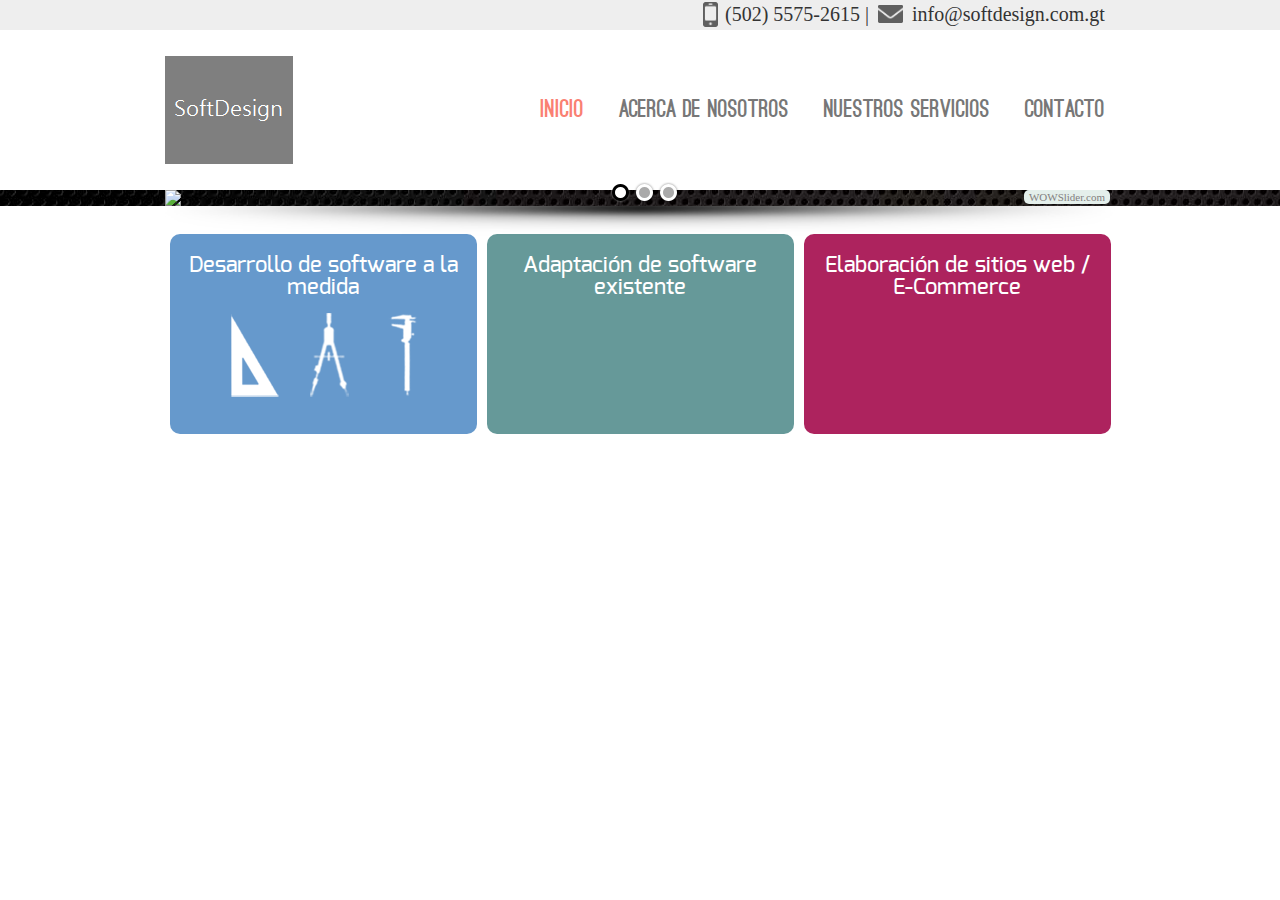
==== index.html @ 2ed7343a "Version 0.1.8" ====
<!DOCTYPE html>
<html xmlns="http://www.w3.org/1999/xhtml">
<head>
<title>P&aacute;gina de Inicio - SoftDesign Guatemala</title>
<link rel="stylesheet" href="Style/main.css" type="text/css" />
<link rel="shortcut icon" href="favicon.ico" type="image/x-icon" />

<!-- Start WOWSlider.com HEAD section -->
<link rel="stylesheet" type="text/css" href="engine1//style.css" media="screen" />
<script type="text/javascript" src="engine1//jquery.js"></script>
<!-- End WOWSlider.com HEAD section -->

</head>
<body>
<div>
  <div class="pre-header">
    <div class="back-phone-email">
      <div class="phone_image"> <img src="Images/Telefono.png" height="25px" width="15px" alt="Telefono" /> </div>
      <div class="envelope_image"> <img src="Images/Sobre.png" height="18px" width="25px" alt="Telefono" /> </div>
      <div class="phone_number"> (502)&nbsp;5575-2615&nbsp;| </div>
      <div class="email_address"> &nbsp;<a href="mailto:info@softdesign.com.gt?Subject=Informaci&oacute;n" target="_top" class="a_email_address">info@softdesign.com.gt</a> </div>
    </div>
  </div>
  <div class="header">
    <div class="header-inside">
      <div class="logo"> <img src="Images/SoftDesignLogo.png" alt="SoftDesign Logo" /> </div>
      <div class="menu"> <a href="index.html" class="selected_a">Inicio</a>&nbsp;&nbsp;&nbsp;&nbsp;&nbsp;<a href="#" class="notselected_a">Acerca de Nosotros</a>&nbsp;&nbsp;&nbsp;&nbsp;&nbsp;<a href="#" class="notselected_a">Nuestros Servicios</a>&nbsp;&nbsp;&nbsp;&nbsp;&nbsp;<a href="#" class="notselected_a">Contacto</a> </div>
    </div>
  </div>
  <div class="slider_back"> 
    
    <!-- Start WOWSlider.com BODY section id=wowslider-container1 -->
    <div id="wowslider-container1">
      <div class="ws_images">
        <ul>
          <li><img src="data1/images/sliderimage1.png" alt="Soluciones Informaticas" title="" id="wows1_0"/></li>
          <li><img src="data1/images/sliderimage2.png" alt="Nos Enfocamos en Sus Resultados" title="" id="wows1_1"/></li>
          <li><img src="data1/images/sliderimage3.png" alt="Diversas Plataformas" title="" id="wows1_2"/></li>
        </ul>
      </div>
      <div class="ws_bullets">
        <div> <a href="#" title="Soluciones Informaticas"><img src="data1/tooltips/computerroom.jpg" alt="Soluciones Informaticas"/>1</a> <a href="#" title="Nos Enfocamos en Sus Resultados"><img src="data1/tooltips/topexecutives.jpg" alt="Nos Enfocamos en Sus Resultados"/>2</a> <a href="#" title="Diversas Plataformas"><img src="data1/tooltips/webaccounting.jpg" alt="Diversas Plataformas"/>3</a> </div>
      </div>
      <span class="wsl"><a href="http://wowslider.com">Slide Show Website</a> by WOWSlider.com v5.2</span> <a href="#" class="ws_frame"></a>
      <div class="ws_shadow"></div>
    </div>
    <script type="text/javascript" src="engine1//wowslider.js"></script> 
    <script type="text/javascript" src="engine1//script.js"></script> 
    <!-- End WOWSlider.com BODY section -->
    
    <div> </div>
  </div>
  <div class="featured_content">
  <div class="article-1-wrapper">
  <div class="article-title title-1">Desarrollo de software a la medida</div>
  <div class="article-image"><img src="Images/softwaremedida.png" alt="Software a la Medida" /></div>
  </div>
    <div class="article-2-wrapper">
  <div class="article-title title-2">Adaptaci&oacute;n de software existente</div>
  </div>
      <div class="article-3-wrapper">
      
  <div class="article-title title-3">Elaboraci&oacute;n de sitios web / E-Commerce</div>
  </div>
  
  </div>
</div>
</body>
</html>
---- Style/main.css ----
﻿body {
    padding: 0px;
    margin: 0px;
    background-color: #fff;
}
@font-face {
    font-family: 'ostrich_sansblack';
    src: url('../Fonts/ostrich-black-webfont.eot');
    src: url('../Fonts/ostrich-black-webfont.eot?#iefix') format('embedded-opentype'),
         url('../Fonts/ostrich-black-webfont.woff') format('woff'),
         url('../Fonts/ostrich-black-webfont.ttf') format('truetype'),
         url('../Fonts/ostrich-black-webfont.svg#ostrich_sansblack') format('svg');
    font-weight: normal;
    font-style: normal;

}
@font-face {
    font-family: 'ostrich_sansmedium';
    src: url('../Fonts/ostrich-regular-webfont.eot');
    src: url('../Fonts/ostrich-regular-webfont.eot?#iefix') format('embedded-opentype'),
         url('../Fonts/ostrich-regular-webfont.woff') format('woff'),
         url('../Fonts/ostrich-regular-webfont.ttf') format('truetype'),
         url('../Fonts/ostrich-regular-webfont.svg#ostrich_sansmedium') format('svg');
    font-weight: normal;
    font-style: normal;
}

@font-face {
    font-family: 'justoldfashionregular';
    src: url('../Fonts/justoldfashion-webfont.eot');
    src: url('../Fonts/justoldfashion-webfont.eot?#iefix') format('embedded-opentype'),
         url('../Fonts/justoldfashion-webfont.woff') format('woff'),
         url('../Fonts/justoldfashion-webfont.ttf') format('truetype'),
         url('../Fonts/justoldfashion-webfont.svg#justoldfashionregular') format('svg');
    font-weight: normal;
    font-style: normal;

}

@font-face {
    font-family: 'osp-dindin';
    src: url('../Fonts/osp-din-webfont.eot');
    src: url('../Fonts/osp-din-webfont.eot?#iefix') format('embedded-opentype'),
         url('../Fonts/osp-din-webfont.woff') format('woff'),
         url('../Fonts/osp-din-webfont.ttf') format('truetype'),
         url('../Fonts/osp-din-webfont.svg#osp-dindin') format('svg');
    font-weight: normal;
    font-style: normal;

}

@font-face {
    font-family: 'exomedium';
    src: url('../Fonts/exo-medium-webfont.eot');
    src: url('../Fonts/exo-medium-webfont.eot?#iefix') format('embedded-opentype'),
         url('../Fonts/exo-medium-webfont.woff') format('woff'),
         url('../Fonts/exo-medium-webfont.ttf') format('truetype'),
         url('../Fonts/exo-medium-webfont.svg#exomedium') format('svg');
    font-weight: normal;
    font-style: normal;

}

.pre-header{
	position: relative;
    top: 0px;
    width: 100%;
    height: 30px;    
    background-color: #EEE;
	
}
.header {
    position: relative;
    top: 17px;
    width: 100%;
    height: 125px;    
    background-color: #fff;
}
.header-inside {
    position: relative;
    top: 0px;
    width: 950px;
    height: 150px;
    margin: 0 auto;	
}

.logo
{
	position: absolute;
	top:9px;
}

.menu {
    position: absolute;
    top: 52px;
    left: 375px;
    width: 575px;
    height: 25px;
    font-size: 24px;
    font-family: 'ostrich_sansblack';
	color: #777;
}
.selected_a{
	color:#FA8072;
	text-decoration: none;
}
.notselected_a{
	color:#777;
	text-decoration: none;
}
.notselected_a:hover{
	color:#FA8072;
	text-decoration: none;
}
.back-phone-email
{
	position:relative;
	margin: 0px auto;
	width: 950px;
	height: 30px;
	background-color:#eee;
}

.phone_number{
	position:absolute;
	left: 560px;
	top: 3px;
	font-family: 'Times New Roman', Times, serif;
	font-size: 20px;
	color: #333;
}
.phone_image{
	position:absolute;
	left: 538px;
	top: 2px;
}

.envelope_image{
	position:absolute;
	left: 713px;
	top: 5px;
}

.email_address{
	position:absolute;
	left: 743px;
	top: 3px;	
}
.a_email_address{
	text-decoration:none;
	font-family: 'Times New Roman', Times, serif;
	font-size: 20px;
	color: #333;
}
.a_email_address:hover{
	color:#FA8072;
	text-decoration: none;
}
.slider_back{
	position:relative;
	top: 35px;
	background: url('../Images/SliderBackground.jpeg');	
}
.featured_content{
	position:relative;
	top:63px;
	width: 950px;
	height: 500px;
	margin:0px auto;
	background-color: #fff;
}

.article-title
{
	position:relative;
	top:20px;
	width:90%;
	margin: 0 auto;
	text-align:center;
	color:#fff;
	font-family:'exomedium';
	font-size: 22px;	
}

.title-1{
	background-color:#6699CC;
}

.title-2{
	background-color:#669999;
}

.title-3{
	background-color:#AD235E;
}

.article-image
{
	position:relative;
	top: 35px;
	margin: 0 auto;
	text-align:center;
	background-color:#6699CC;
	
}
.article-1-wrapper
{
	position: absolute;
	top: 0px;
	left: 5px;
	width: 307px;
	height: 40%;
	background-color:#6699CC;
	border-radius: 10px;
}
.article-2-wrapper
{
	position: absolute;
	top: 0px;
	left: 322px;
	width: 307px;
	height: 40%;
	background-color:#669999;
	border-radius: 10px;
}
.article-3-wrapper
{
	position: absolute;
	top: 0px;
	left: 639px;
	width: 307px;
	height: 40%;
	background-color:#AD235E;
	border-radius: 10px;
}
---- engine1/style.css ----
/*
 *	generated by WOW Slider 5.2
 *	template Chess
 */
@import url("http://fonts.googleapis.com/css?family=Play&subset=latin,cyrillic,latin-ext");
#wowslider-container1 { 
	zoom: 1; 
	position: relative; 
	max-width:950px;
	margin:0px auto 0px;
	z-index:90;
	border:none;
	text-align:left; /* reset align=center */
	font-size: 10px;
}
* html #wowslider-container1{ width:950px }
#wowslider-container1 .ws_images ul{
	position:relative;
	width: 10000%; 
	height:auto;
	left:0;
	list-style:none;
	margin:0;
	padding:0;
	border-spacing:0;
	overflow: visible;
	/*table-layout:fixed;*/
}
#wowslider-container1 .ws_images ul li{
	width:1%;
	line-height:0; /*opera*/
	float:left;
	font-size:0;
	padding:0 0 0 0 !important;
	margin:0 0 0 0 !important;
}

#wowslider-container1 .ws_images{
	position: relative;
	left:0;
	top:0;
	width:100%;
	height:100%;
	overflow:hidden;
}
#wowslider-container1 .ws_images a{
	width:100%;
	display:block;
	color:transparent;
}
#wowslider-container1 img{
	max-width: none !important;
}
#wowslider-container1 .ws_images img{
	width:100%;
	border:none 0;
	max-width: none;
	padding:0;
	margin:0;
}
#wowslider-container1 a{ 
	text-decoration: none; 
	outline: none; 
	border: none; 
}

#wowslider-container1  .ws_bullets { 
	font-size: 0px; 
	float: left;
	position:absolute;
	z-index:70;
}
#wowslider-container1  .ws_bullets div{
	position:relative;
	float:left;
}
#wowslider-container1  .wsl{
	display:none;
}
#wowslider-container1 sound, 
#wowslider-container1 object{
	position:absolute;
}

#wowslider-container1  .ws_bullets { 
	padding: 3px; 
}
#wowslider-container1 .ws_bullets a { 
	width:21px;
	height:21px;
	background: url(./bullet.png) left top;
	float: left; 
	text-indent: -4000px; 
	position:relative;
	margin-left:3px;
	color:transparent;
}
#wowslider-container1 .ws_bullets a:hover, #wowslider-container1 .ws_bullets a.ws_selbull{
	background-position: 0 100%;
}
#wowslider-container1 a.ws_next, #wowslider-container1 a.ws_prev {
	position:absolute;
	display:none;
	top:50%;
	margin-top:-3em;
	z-index:60;
	height: 4.4em;
	width: 4.4em;
	background-image: url(./arrows.png);
	background-size: 200%;
}
#wowslider-container1 a.ws_next{
	background-position: 100% 0;
	right:1.5em;
}
#wowslider-container1 a.ws_prev {
	left:1.5em;
	background-position: 0 0; 
}
#wowslider-container1 a.ws_next:hover{
	background-position: 100% 100%;
}
#wowslider-container1 a.ws_prev:hover {
	background-position: 0 100%; 
}

* html #wowslider-container1 a.ws_next,* html #wowslider-container1 a.ws_prev{display:block}
#wowslider-container1:hover a.ws_next, #wowslider-container1:hover a.ws_prev {display:block}

/*playpause*/
#wowslider-container1 .ws_playpause {
	display:none;
    width: 4.4em;
    height: 4.4em;
    position: absolute;
    top: 50%;
    left: 50%;
    margin-left: -2.2em;
    margin-top: -2.2em;
    z-index: 59;
	background-size: 100%;
}

#wowslider-container1:hover .ws_playpause {
	display:block;
}

#wowslider-container1 .ws_pause {
    background-image: url(./pause.png);
}

#wowslider-container1 .ws_play {
    background-image: url(./play.png);
}

#wowslider-container1 .ws_pause:hover, #wowslider-container1 .ws_play:hover {
    background-position: 100% 100% !important;
}/* bottom center */
#wowslider-container1  .ws_bullets {
    bottom:0px;
	left:50%;
}
#wowslider-container1  .ws_bullets div{
	left:-50%;
}
#wowslider-container1 .ws-title{
	position: absolute;
	display:block;
	bottom: 2.7em;
	left: 0;
	z-index: 50;
	padding:0.8em;
	margin-right: 1.5em;
	color: #FFFFFF;
	background:#000000;
    font-family:'Play',Verdana,Geneva,sans-serif;
	line-height: 3.5em;
	font-weight: normal;
}
#wowslider-container1 .ws-title div{
	font-size: 2em;
	line-height: 1.1em;
}
#wowslider-container1 .ws-title span{
	font-size: 3.2em;
	line-height: 1.15em;
}#wowslider-container1 .ws_images ul{
	animation: wsBasic 25.2s infinite;
	-moz-animation: wsBasic 25.2s infinite;
	-webkit-animation: wsBasic 25.2s infinite;
}
@keyframes wsBasic{0%{left:-0%} 25.4%{left:-0%} 33.33%{left:-100%} 58.73%{left:-100%} 66.67%{left:-200%} 92.06%{left:-200%} }
@-moz-keyframes wsBasic{0%{left:-0%} 25.4%{left:-0%} 33.33%{left:-100%} 58.73%{left:-100%} 66.67%{left:-200%} 92.06%{left:-200%} }
@-webkit-keyframes wsBasic{0%{left:-0%} 25.4%{left:-0%} 33.33%{left:-100%} 58.73%{left:-100%} 66.67%{left:-200%} 92.06%{left:-200%} }

#wowslider-container1 .ws_shadow{
	background: url(./shadow.png) left 100%;
	background-repeat: no-repeat;
	background-size:100% 100%;
	width:100%;
	height:30px;
	position: absolute;
	left:0;
	bottom:-30px;
	z-index:-1;
}
* html #wowslider-container1 .ws_shadow{/*ie6*/
	background:none;
	filter:progid:DXImageTransform.Microsoft.AlphaImageLoader( src='engine1/shadow.png', sizingMethod='scale');
}
*+html #wowslider-container1 .ws_shadow{/*ie7*/
	background:none;
	filter:progid:DXImageTransform.Microsoft.AlphaImageLoader( src='engine1/shadow.png', sizingMethod='scale');
}
#wowslider-container1 .ws_bullets  a img{
	text-indent:0;
	display:block;
	bottom:20px;
	left:-76px;
	visibility:hidden;
	position:absolute;
    border: 5px solid #FFFFFF;
	max-width:none;
}
#wowslider-container1 .ws_bullets a:hover img{
	visibility:visible;
}

#wowslider-container1 .ws_bulframe div div{
	height:48px;
	overflow:visible;
	position:relative;
}
#wowslider-container1 .ws_bulframe div {
	left:0;
	overflow:hidden;
	position:relative;
	width:152px;
	background-color:#FFFFFF;
}
#wowslider-container1  .ws_bullets .ws_bulframe{
	display:none;
	bottom:25px;
	overflow:visible;
	position:absolute;
	cursor:pointer;
    border: 5px solid #FFFFFF;
}
#wowslider-container1 .ws_bulframe span{
	display:block;
	position:absolute;
	bottom:-10px;
	margin-left:-3px;
	left:76px;
	background:url(./triangle.png);
	width:15px;
	height:6px;
}
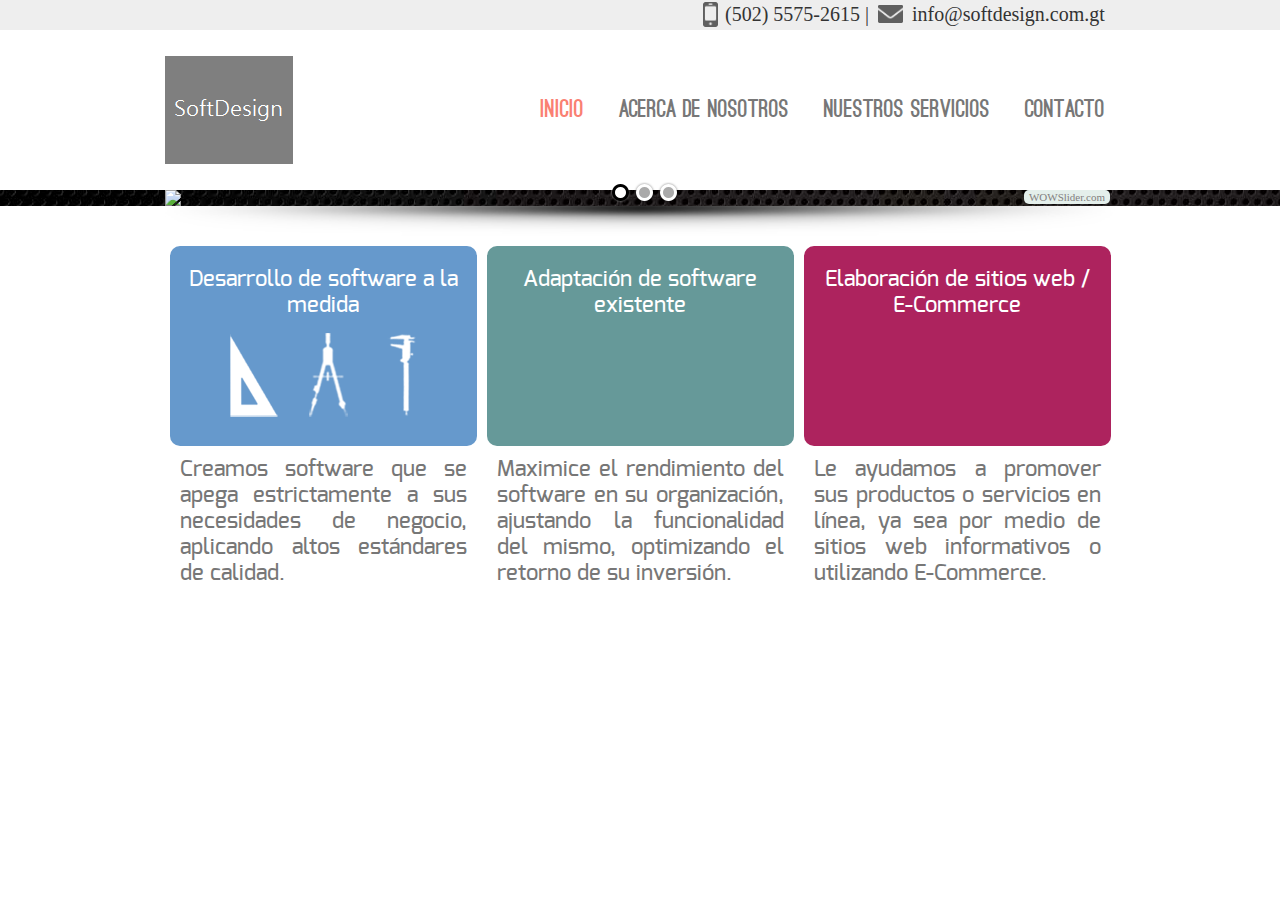
==== commit 9fef8339: "Version 0.1.8" ====
--- a/index.html
+++ b/index.html
@@ -53,15 +53,18 @@
   <div class="featured_content">
   <div class="article-1-wrapper">
   <div class="article-title title-1">Desarrollo de software a la medida</div>
-  <div class="article-image"><img src="Images/softwaremedida.png" alt="Software a la Medida" /></div>
+  <div class="article-image"><img src="Images/softwaremedida.png" alt="Software a la Medida" /></div> 
   </div>
+   <div class="article-1-text">Creamos software que se apega estrictamente a sus necesidades de negocio, aplicando altos est&aacute;ndares de calidad.</div>
     <div class="article-2-wrapper">
-  <div class="article-title title-2">Adaptaci&oacute;n de software existente</div>
+  <div class="article-title title-2">Adaptaci&oacute;n de software existente</div>  
   </div>
+  <div class="article-2-text">Maximice el rendimiento del software en su organizaci&oacute;n, ajustando la funcionalidad del mismo, optimizando el retorno de su inversi&oacute;n.</div>
       <div class="article-3-wrapper">
       
   <div class="article-title title-3">Elaboraci&oacute;n de sitios web / E-Commerce</div>
   </div>
+   <div class="article-3-text">Le ayudamos a promover sus productos o servicios en l&iacute;nea, ya sea por medio de sitios web informativos o utilizando E-Commerce.</div>
   
   </div>
 </div>
--- a/Style/main.css
+++ b/Style/main.css
@@ -163,7 +163,7 @@
 }
 .featured_content{
 	position:relative;
-	top:63px;
+	top:75px;
 	width: 950px;
 	height: 500px;
 	margin:0px auto;
@@ -179,7 +179,8 @@
 	text-align:center;
 	color:#fff;
 	font-family:'exomedium';
-	font-size: 22px;	
+	font-size: 22px;
+	line-height: 26px;
 }
 
 .title-1{
@@ -201,6 +202,7 @@
 	margin: 0 auto;
 	text-align:center;
 	background-color:#6699CC;
+	width:95%;
 	
 }
 .article-1-wrapper
@@ -209,9 +211,23 @@
 	top: 0px;
 	left: 5px;
 	width: 307px;
-	height: 40%;
+	height: 200px;
 	background-color:#6699CC;
 	border-radius: 10px;
+}
+.article-1-text
+{
+	position: absolute;
+	top: 210px;
+	left: 15px;
+	width: 287px;
+	height: 200px;	
+	font-family:'exomedium';
+	font-size: 22px;
+	color: #777;
+	text-align:justify;
+	line-height:26px;
+	background-color:#fff;
 }
 .article-2-wrapper
 {
@@ -219,9 +235,24 @@
 	top: 0px;
 	left: 322px;
 	width: 307px;
-	height: 40%;
+	height: 200px;;
 	background-color:#669999;
 	border-radius: 10px;
+}
+
+.article-2-text
+{
+	position: absolute;
+	top: 210px;
+	left: 332px;
+	width: 287px;
+	height: 200px;	
+	font-family:'exomedium';
+	font-size: 22px;
+	color: #777;
+	text-align:justify;
+	line-height:26px;
+	background-color:#fff;
 }
 .article-3-wrapper
 {
@@ -229,10 +260,25 @@
 	top: 0px;
 	left: 639px;
 	width: 307px;
-	height: 40%;
+	height: 200px;
 	background-color:#AD235E;
 	border-radius: 10px;
 }
 
-
-
+.article-3-text
+{
+	position: absolute;
+	top: 210px;
+	left: 649px;
+	width: 287px;
+	height: 200px;	
+	font-family:'exomedium';
+	font-size: 22px;
+	color: #777;
+	text-align:justify;
+	line-height:26px;
+	background-color:#fff;
+}
+
+
+
--- a/engine1/style.css
+++ b/engine1/style.css
@@ -6,7 +6,7 @@
 #wowslider-container1 { 
 	zoom: 1; 
 	position: relative; 
-	max-width:950px;
+	width:950px;
 	margin:0px auto 0px;
 	z-index:90;
 	border:none;
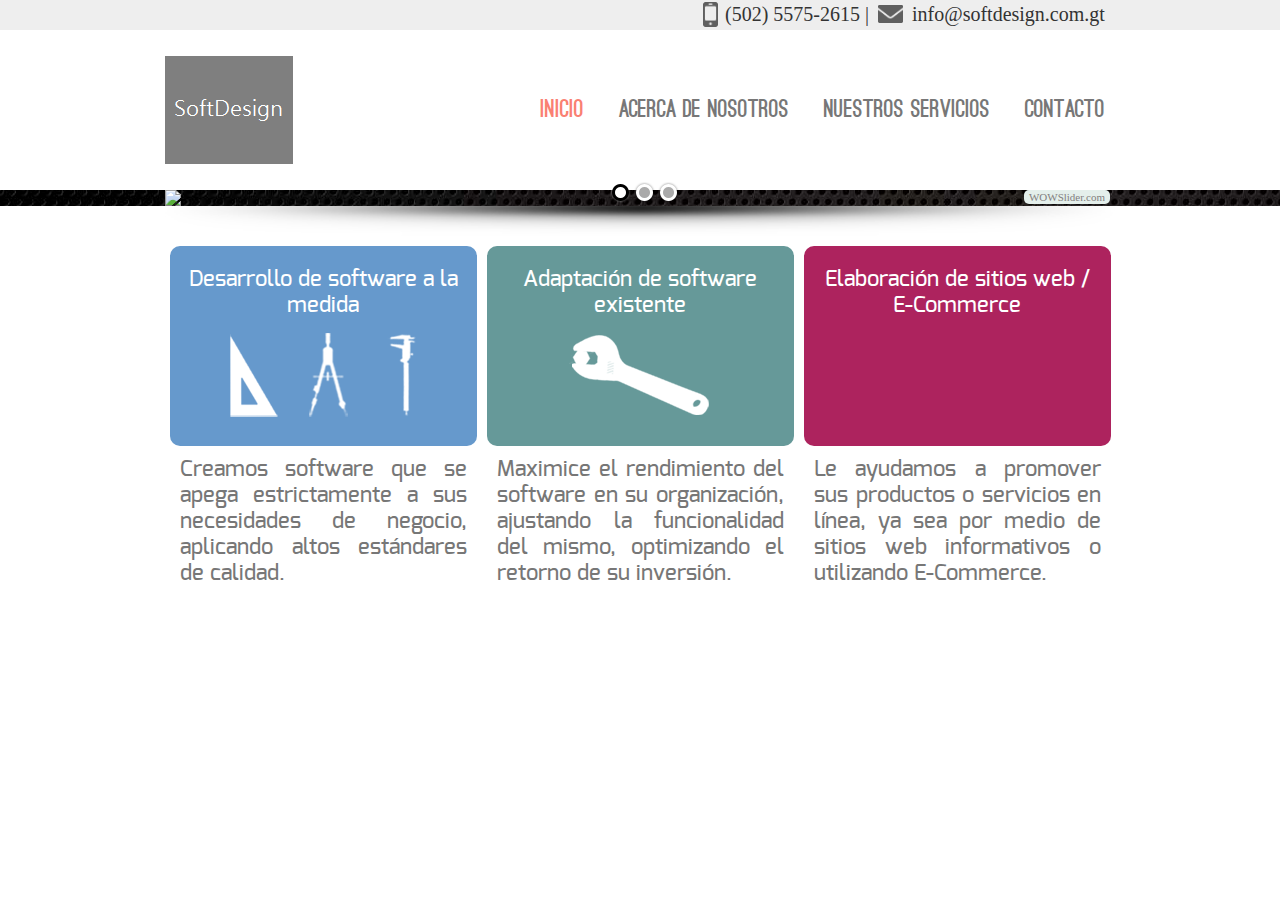
==== commit 5ec15704: "Version 0.1.8" ====
--- a/index.html
+++ b/index.html
@@ -57,7 +57,8 @@
   </div>
    <div class="article-1-text">Creamos software que se apega estrictamente a sus necesidades de negocio, aplicando altos est&aacute;ndares de calidad.</div>
     <div class="article-2-wrapper">
-  <div class="article-title title-2">Adaptaci&oacute;n de software existente</div>  
+  <div class="article-title title-2">Adaptaci&oacute;n de software existente</div>
+  <div class="article-image"><img src="Images/ajustesoftware.png" alt="Ajuste de Software" /></div> 
   </div>
   <div class="article-2-text">Maximice el rendimiento del software en su organizaci&oacute;n, ajustando la funcionalidad del mismo, optimizando el retorno de su inversi&oacute;n.</div>
       <div class="article-3-wrapper">
--- a/Style/main.css
+++ b/Style/main.css
@@ -201,7 +201,6 @@
 	top: 35px;
 	margin: 0 auto;
 	text-align:center;
-	background-color:#6699CC;
 	width:95%;
 	
 }
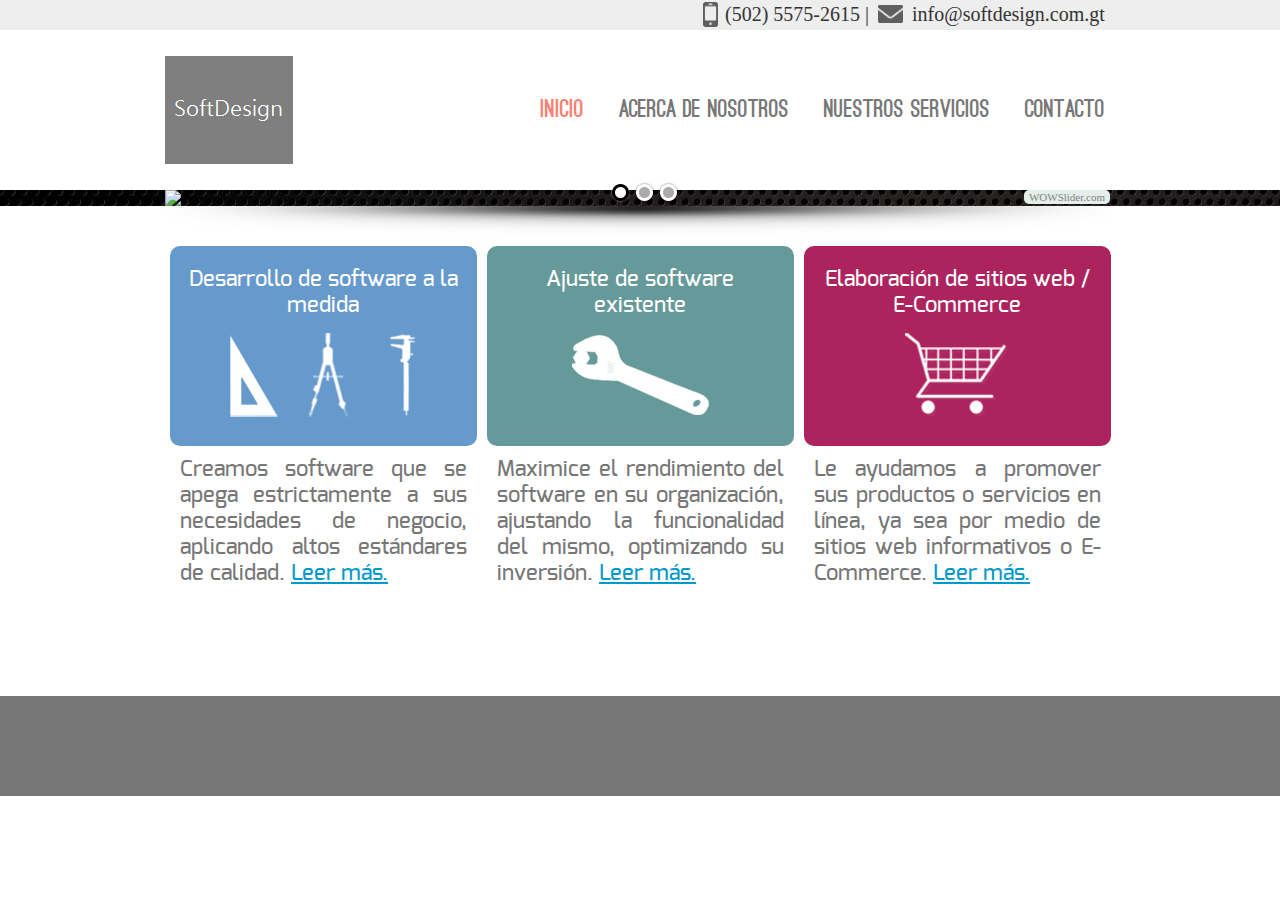
==== commit 94f83a2c: "Version 0.1.8" ====
--- a/index.html
+++ b/index.html
@@ -51,21 +51,23 @@
     <div> </div>
   </div>
   <div class="featured_content">
-  <div class="article-1-wrapper">
-  <div class="article-title title-1">Desarrollo de software a la medida</div>
-  <div class="article-image"><img src="Images/softwaremedida.png" alt="Software a la Medida" /></div> 
+    <div class="article-1-wrapper">
+      <div class="article-title title-1">Desarrollo de software a la medida</div>
+      <div class="article-image"><img src="Images/softwaremedida.png" alt="Software a la Medida" /></div>
+    </div>
+    <div class="article-1-text">Creamos software que se apega estrictamente a sus necesidades de negocio, aplicando altos est&aacute;ndares de calidad. <a href="#" target="_self" class="link_featured">Leer m&aacute;s.</a></div>
+    <div class="article-2-wrapper">
+      <div class="article-title title-2">Ajuste de software existente</div>
+      <div class="article-image"><img src="Images/ajustesoftware.png" alt="Ajuste de Software" /></div>
+    </div>
+    <div class="article-2-text">Maximice el rendimiento del software en su organizaci&oacute;n, ajustando la funcionalidad del mismo, optimizando su inversi&oacute;n. <a href="#" target="_self" class="link_featured">Leer m&aacute;s.</a></div>
+    <div class="article-3-wrapper">
+      <div class="article-title title-3">Elaboraci&oacute;n de sitios web / E-Commerce</div>
+      <div class="article-image"><img src="Images/carrito.png" alt="E-Commerce" /></div>
+    </div>
+    <div class="article-3-text">Le ayudamos a promover sus productos o servicios en l&iacute;nea, ya sea por medio de sitios web informativos o E-Commerce. <a href="#" target="_self" class="link_featured">Leer m&aacute;s.</a></div>
   </div>
-   <div class="article-1-text">Creamos software que se apega estrictamente a sus necesidades de negocio, aplicando altos est&aacute;ndares de calidad.</div>
-    <div class="article-2-wrapper">
-  <div class="article-title title-2">Adaptaci&oacute;n de software existente</div>
-  <div class="article-image"><img src="Images/ajustesoftware.png" alt="Ajuste de Software" /></div> 
-  </div>
-  <div class="article-2-text">Maximice el rendimiento del software en su organizaci&oacute;n, ajustando la funcionalidad del mismo, optimizando el retorno de su inversi&oacute;n.</div>
-      <div class="article-3-wrapper">
-      
-  <div class="article-title title-3">Elaboraci&oacute;n de sitios web / E-Commerce</div>
-  </div>
-   <div class="article-3-text">Le ayudamos a promover sus productos o servicios en l&iacute;nea, ya sea por medio de sitios web informativos o utilizando E-Commerce.</div>
+  <div class="footer">
   
   </div>
 </div>
--- a/Style/main.css
+++ b/Style/main.css
@@ -165,7 +165,7 @@
 	position:relative;
 	top:75px;
 	width: 950px;
-	height: 500px;
+	height: 375px;
 	margin:0px auto;
 	background-color: #fff;
 }
@@ -220,7 +220,7 @@
 	top: 210px;
 	left: 15px;
 	width: 287px;
-	height: 200px;	
+	height: 150px;	
 	font-family:'exomedium';
 	font-size: 22px;
 	color: #777;
@@ -245,7 +245,7 @@
 	top: 210px;
 	left: 332px;
 	width: 287px;
-	height: 200px;	
+	height: 150px;	
 	font-family:'exomedium';
 	font-size: 22px;
 	color: #777;
@@ -270,7 +270,7 @@
 	top: 210px;
 	left: 649px;
 	width: 287px;
-	height: 200px;	
+	height: 150px;	
 	font-family:'exomedium';
 	font-size: 22px;
 	color: #777;
@@ -279,5 +279,19 @@
 	background-color:#fff;
 }
 
-
-
+.footer
+{
+	position:relative;
+	top:150px;
+	width: 100%;
+	background-color: #777;
+	height: 100px;
+}
+
+.link_featured
+{
+	color:#09C;
+}
+
+
+
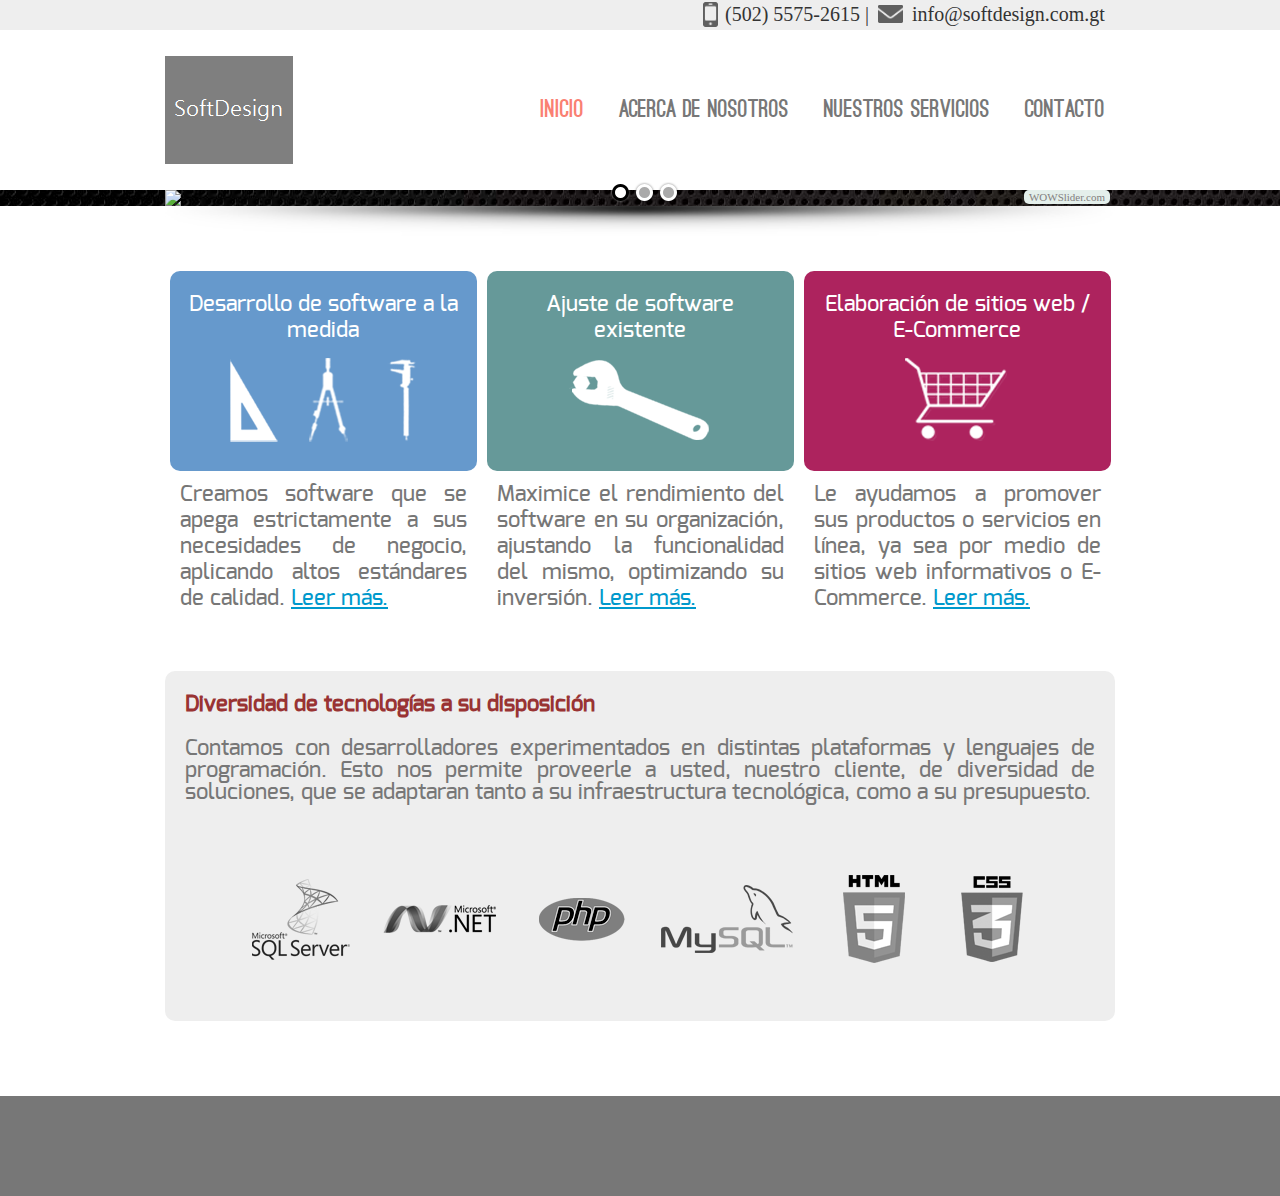
==== commit 8544c309: "Version 0.1.8" ====
--- a/index.html
+++ b/index.html
@@ -67,9 +67,14 @@
     </div>
     <div class="article-3-text">Le ayudamos a promover sus productos o servicios en l&iacute;nea, ya sea por medio de sitios web informativos o E-Commerce. <a href="#" target="_self" class="link_featured">Leer m&aacute;s.</a></div>
   </div>
-  <div class="footer">
-  
+  <div class="technologies">
+    <div class="technologies-text">
+      <h3>Diversidad de tecnolog&iacute;as a su disposici&oacute;n</h3>
+      Contamos con desarrolladores experimentados en distintas plataformas y lenguajes de programaci&oacute;n. Esto nos permite proveerle a usted, nuestro cliente, de diversidad de soluciones, que se adaptaran tanto a su infraestructura tecnol&oacute;gica, como a su presupuesto.
+    </div>
+    <div class="technologies-image"><img src="Images/technologies.png" alt="Technologies" /></div>
   </div>
+  <div class="footer"> </div>
 </div>
 </body>
 </html>
--- a/Style/main.css
+++ b/Style/main.css
@@ -1,127 +1,98 @@
 ﻿body {
-    padding: 0px;
-    margin: 0px;
-    background-color: #fff;
+	padding: 0px;
+	margin: 0px;
+	background-color: #fff;
 }
 @font-face {
-    font-family: 'ostrich_sansblack';
-    src: url('../Fonts/ostrich-black-webfont.eot');
-    src: url('../Fonts/ostrich-black-webfont.eot?#iefix') format('embedded-opentype'),
-         url('../Fonts/ostrich-black-webfont.woff') format('woff'),
-         url('../Fonts/ostrich-black-webfont.ttf') format('truetype'),
-         url('../Fonts/ostrich-black-webfont.svg#ostrich_sansblack') format('svg');
-    font-weight: normal;
-    font-style: normal;
-
+ font-family: 'ostrich_sansblack';
+ src: url('../Fonts/ostrich-black-webfont.eot');
+ src: url('../Fonts/ostrich-black-webfont.eot?#iefix') format('embedded-opentype'),  url('../Fonts/ostrich-black-webfont.woff') format('woff'),  url('../Fonts/ostrich-black-webfont.ttf') format('truetype'),  url('../Fonts/ostrich-black-webfont.svg#ostrich_sansblack') format('svg');
+ font-weight: normal;
+ font-style: normal;
 }
 @font-face {
-    font-family: 'ostrich_sansmedium';
-    src: url('../Fonts/ostrich-regular-webfont.eot');
-    src: url('../Fonts/ostrich-regular-webfont.eot?#iefix') format('embedded-opentype'),
-         url('../Fonts/ostrich-regular-webfont.woff') format('woff'),
-         url('../Fonts/ostrich-regular-webfont.ttf') format('truetype'),
-         url('../Fonts/ostrich-regular-webfont.svg#ostrich_sansmedium') format('svg');
-    font-weight: normal;
-    font-style: normal;
-}
-
-@font-face {
-    font-family: 'justoldfashionregular';
-    src: url('../Fonts/justoldfashion-webfont.eot');
-    src: url('../Fonts/justoldfashion-webfont.eot?#iefix') format('embedded-opentype'),
-         url('../Fonts/justoldfashion-webfont.woff') format('woff'),
-         url('../Fonts/justoldfashion-webfont.ttf') format('truetype'),
-         url('../Fonts/justoldfashion-webfont.svg#justoldfashionregular') format('svg');
-    font-weight: normal;
-    font-style: normal;
-
-}
-
-@font-face {
-    font-family: 'osp-dindin';
-    src: url('../Fonts/osp-din-webfont.eot');
-    src: url('../Fonts/osp-din-webfont.eot?#iefix') format('embedded-opentype'),
-         url('../Fonts/osp-din-webfont.woff') format('woff'),
-         url('../Fonts/osp-din-webfont.ttf') format('truetype'),
-         url('../Fonts/osp-din-webfont.svg#osp-dindin') format('svg');
-    font-weight: normal;
-    font-style: normal;
-
-}
-
-@font-face {
-    font-family: 'exomedium';
-    src: url('../Fonts/exo-medium-webfont.eot');
-    src: url('../Fonts/exo-medium-webfont.eot?#iefix') format('embedded-opentype'),
-         url('../Fonts/exo-medium-webfont.woff') format('woff'),
-         url('../Fonts/exo-medium-webfont.ttf') format('truetype'),
-         url('../Fonts/exo-medium-webfont.svg#exomedium') format('svg');
-    font-weight: normal;
-    font-style: normal;
-
-}
-
-.pre-header{
+ font-family: 'ostrich_sansmedium';
+ src: url('../Fonts/ostrich-regular-webfont.eot');
+ src: url('../Fonts/ostrich-regular-webfont.eot?#iefix') format('embedded-opentype'),  url('../Fonts/ostrich-regular-webfont.woff') format('woff'),  url('../Fonts/ostrich-regular-webfont.ttf') format('truetype'),  url('../Fonts/ostrich-regular-webfont.svg#ostrich_sansmedium') format('svg');
+ font-weight: normal;
+ font-style: normal;
+}
+ @font-face {
+ font-family: 'justoldfashionregular';
+ src: url('../Fonts/justoldfashion-webfont.eot');
+ src: url('../Fonts/justoldfashion-webfont.eot?#iefix') format('embedded-opentype'),  url('../Fonts/justoldfashion-webfont.woff') format('woff'),  url('../Fonts/justoldfashion-webfont.ttf') format('truetype'),  url('../Fonts/justoldfashion-webfont.svg#justoldfashionregular') format('svg');
+ font-weight: normal;
+ font-style: normal;
+}
+ @font-face {
+ font-family: 'osp-dindin';
+ src: url('../Fonts/osp-din-webfont.eot');
+ src: url('../Fonts/osp-din-webfont.eot?#iefix') format('embedded-opentype'),  url('../Fonts/osp-din-webfont.woff') format('woff'),  url('../Fonts/osp-din-webfont.ttf') format('truetype'),  url('../Fonts/osp-din-webfont.svg#osp-dindin') format('svg');
+ font-weight: normal;
+ font-style: normal;
+}
+ @font-face {
+ font-family: 'exomedium';
+ src: url('../Fonts/exo-medium-webfont.eot');
+ src: url('../Fonts/exo-medium-webfont.eot?#iefix') format('embedded-opentype'),  url('../Fonts/exo-medium-webfont.woff') format('woff'),  url('../Fonts/exo-medium-webfont.ttf') format('truetype'),  url('../Fonts/exo-medium-webfont.svg#exomedium') format('svg');
+ font-weight: normal;
+ font-style: normal;
+}
+.pre-header {
 	position: relative;
-    top: 0px;
-    width: 100%;
-    height: 30px;    
-    background-color: #EEE;
-	
+	top: 0px;
+	width: 100%;
+	height: 30px;
+	background-color: #EEE;
 }
 .header {
-    position: relative;
-    top: 17px;
-    width: 100%;
-    height: 125px;    
-    background-color: #fff;
+	position: relative;
+	top: 17px;
+	width: 100%;
+	height: 125px;
+	background-color: #fff;
 }
 .header-inside {
-    position: relative;
-    top: 0px;
-    width: 950px;
-    height: 150px;
-    margin: 0 auto;	
-}
-
-.logo
-{
+	position: relative;
+	top: 0px;
+	width: 950px;
+	height: 150px;
+	margin: 0 auto;
+}
+.logo {
 	position: absolute;
 	top:9px;
 }
-
 .menu {
-    position: absolute;
-    top: 52px;
-    left: 375px;
-    width: 575px;
-    height: 25px;
-    font-size: 24px;
-    font-family: 'ostrich_sansblack';
-	color: #777;
-}
-.selected_a{
+	position: absolute;
+	top: 52px;
+	left: 375px;
+	width: 575px;
+	height: 25px;
+	font-size: 24px;
+	font-family: 'ostrich_sansblack';
+	color: #777;
+}
+.selected_a {
 	color:#FA8072;
 	text-decoration: none;
 }
-.notselected_a{
+.notselected_a {
 	color:#777;
 	text-decoration: none;
 }
-.notselected_a:hover{
+.notselected_a:hover {
 	color:#FA8072;
 	text-decoration: none;
 }
-.back-phone-email
-{
+.back-phone-email {
 	position:relative;
 	margin: 0px auto;
 	width: 950px;
 	height: 30px;
 	background-color:#eee;
 }
-
-.phone_number{
+.phone_number {
 	position:absolute;
 	left: 560px;
 	top: 3px;
@@ -129,49 +100,48 @@
 	font-size: 20px;
 	color: #333;
 }
-.phone_image{
+.phone_image {
 	position:absolute;
 	left: 538px;
 	top: 2px;
 }
-
-.envelope_image{
+.envelope_image {
 	position:absolute;
 	left: 713px;
 	top: 5px;
 }
-
-.email_address{
+.email_address {
 	position:absolute;
 	left: 743px;
-	top: 3px;	
-}
-.a_email_address{
+	top: 3px;
+}
+.a_email_address {
 	text-decoration:none;
 	font-family: 'Times New Roman', Times, serif;
 	font-size: 20px;
 	color: #333;
 }
-.a_email_address:hover{
+.a_email_address:hover {
 	color:#FA8072;
 	text-decoration: none;
 }
-.slider_back{
+.slider_back {
 	position:relative;
 	top: 35px;
-	background: url('../Images/SliderBackground.jpeg');	
-}
-.featured_content{
-	position:relative;
-	top:75px;
+	background: url('../Images/SliderBackground.jpeg');
+}
+.featured_content {
+	position:relative;
+	top:100px;
 	width: 950px;
 	height: 375px;
 	margin:0px auto;
 	background-color: #fff;
 }
-
-.article-title
-{
+.link_featured {
+	color:#09C;
+}
+.article-title {
 	position:relative;
 	top:20px;
 	width:90%;
@@ -182,30 +152,23 @@
 	font-size: 22px;
 	line-height: 26px;
 }
-
-.title-1{
+.title-1 {
 	background-color:#6699CC;
 }
-
-.title-2{
+.title-2 {
 	background-color:#669999;
 }
-
-.title-3{
+.title-3 {
 	background-color:#AD235E;
 }
-
-.article-image
-{
+.article-image {
 	position:relative;
 	top: 35px;
 	margin: 0 auto;
 	text-align:center;
 	width:95%;
-	
-}
-.article-1-wrapper
-{
+}
+.article-1-wrapper {
 	position: absolute;
 	top: 0px;
 	left: 5px;
@@ -214,13 +177,12 @@
 	background-color:#6699CC;
 	border-radius: 10px;
 }
-.article-1-text
-{
+.article-1-text {
 	position: absolute;
 	top: 210px;
 	left: 15px;
 	width: 287px;
-	height: 150px;	
+	height: 150px;
 	font-family:'exomedium';
 	font-size: 22px;
 	color: #777;
@@ -228,24 +190,22 @@
 	line-height:26px;
 	background-color:#fff;
 }
-.article-2-wrapper
-{
+.article-2-wrapper {
 	position: absolute;
 	top: 0px;
 	left: 322px;
 	width: 307px;
-	height: 200px;;
+	height: 200px;
+	;
 	background-color:#669999;
 	border-radius: 10px;
 }
-
-.article-2-text
-{
+.article-2-text {
 	position: absolute;
 	top: 210px;
 	left: 332px;
 	width: 287px;
-	height: 150px;	
+	height: 150px;
 	font-family:'exomedium';
 	font-size: 22px;
 	color: #777;
@@ -253,8 +213,7 @@
 	line-height:26px;
 	background-color:#fff;
 }
-.article-3-wrapper
-{
+.article-3-wrapper {
 	position: absolute;
 	top: 0px;
 	left: 639px;
@@ -263,14 +222,12 @@
 	background-color:#AD235E;
 	border-radius: 10px;
 }
-
-.article-3-text
-{
+.article-3-text {
 	position: absolute;
 	top: 210px;
 	left: 649px;
 	width: 287px;
-	height: 150px;	
+	height: 150px;
 	font-family:'exomedium';
 	font-size: 22px;
 	color: #777;
@@ -278,20 +235,41 @@
 	line-height:26px;
 	background-color:#fff;
 }
-
-.footer
-{
-	position:relative;
-	top:150px;
+.technologies {
+	position:relative;
+	top:125px;
+	width: 950px;
+	margin: 0px auto;
+	background-color: #eee;
+	height: 350px;
+	border-radius: 10px;
+}
+.technologies-text {
+	position: absolute;
+	top: 0px;
+	left:20px;
+	width: 910px;
+	height: 210px;
+	font-family:'exomedium';
+	font-size:22px;
+	color:#777;
+	text-align:justify;
+}
+.technologies-text h3 {
+	font-size:22px;
+	color:#933;
+}
+.technologies-image {
+	position:relative;
+	top: 175px;
+	margin: 0 auto;
+	text-align:center;
+	width:95%;
+}
+.footer {
+	position:relative;
+	top:200px;
 	width: 100%;
 	background-color: #777;
 	height: 100px;
 }
-
-.link_featured
-{
-	color:#09C;
-}
-
-
-
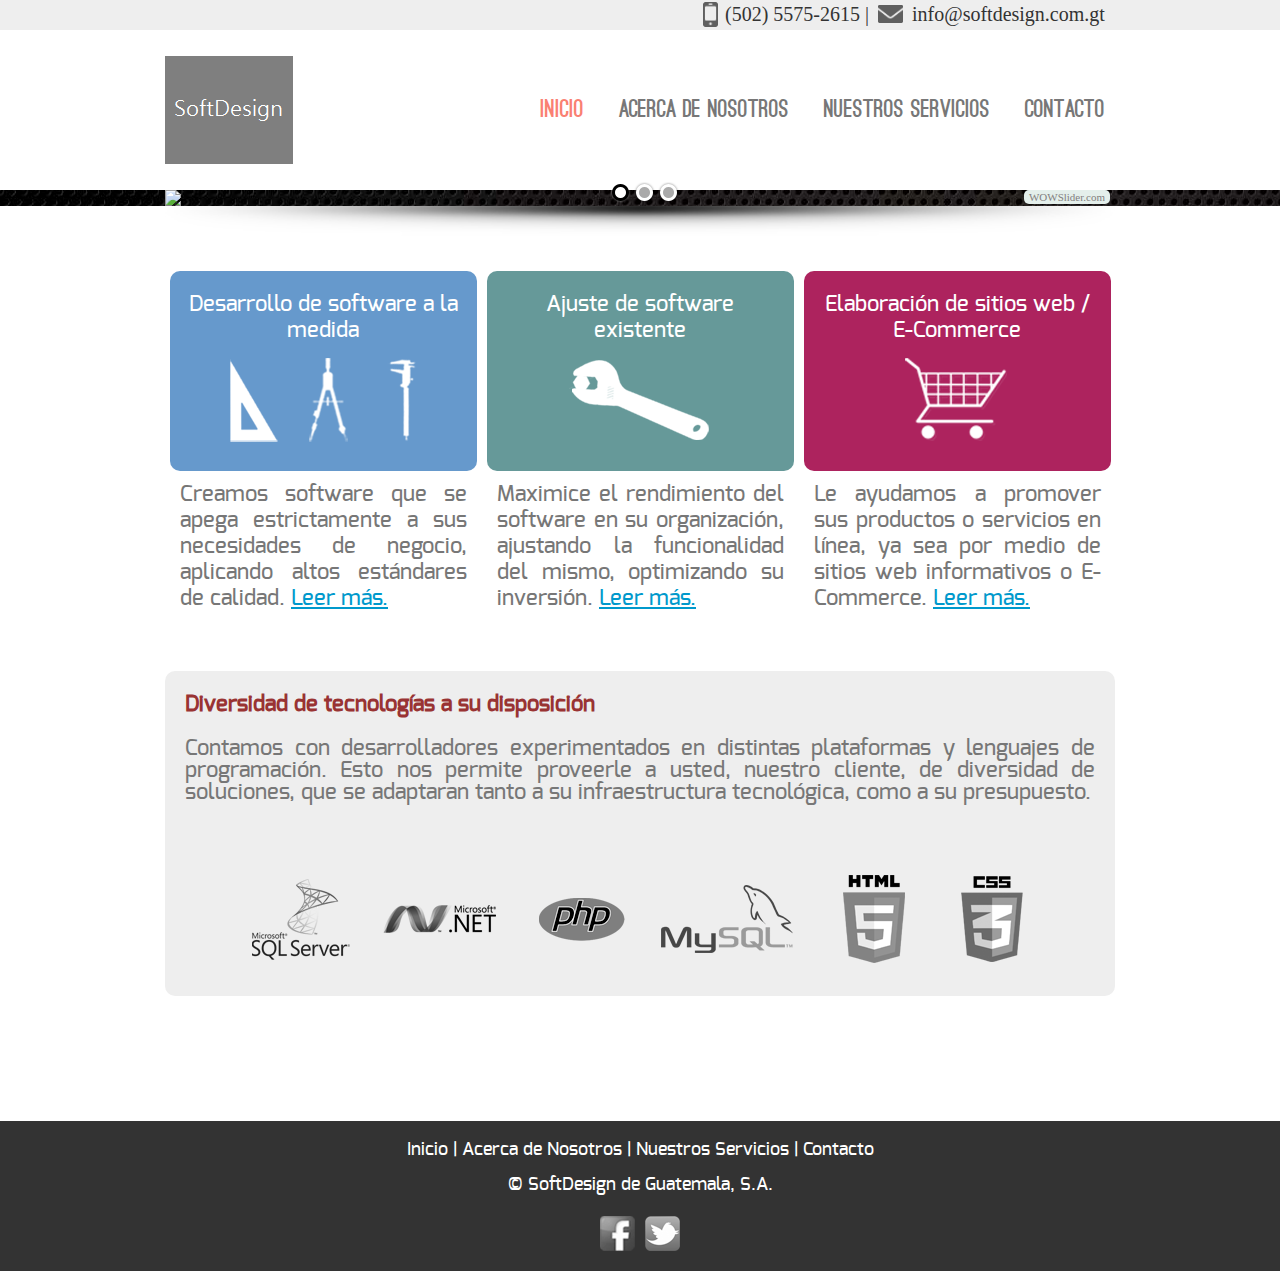
==== commit e4242a15: "Version 0.1.8" ====
--- a/index.html
+++ b/index.html
@@ -12,69 +12,82 @@
 
 </head>
 <body>
+<div id="fb-root"></div>
+<script>(function(d, s, id) {
+  var js, fjs = d.getElementsByTagName(s)[0];
+  if (d.getElementById(id)) return;
+  js = d.createElement(s); js.id = id;
+  js.src = "//connect.facebook.net/es_LA/all.js#xfbml=1";
+  fjs.parentNode.insertBefore(js, fjs);
+}(document, 'script', 'facebook-jssdk'));</script>
 <div>
-  <div class="pre-header">
-    <div class="back-phone-email">
-      <div class="phone_image"> <img src="Images/Telefono.png" height="25px" width="15px" alt="Telefono" /> </div>
-      <div class="envelope_image"> <img src="Images/Sobre.png" height="18px" width="25px" alt="Telefono" /> </div>
-      <div class="phone_number"> (502)&nbsp;5575-2615&nbsp;| </div>
-      <div class="email_address"> &nbsp;<a href="mailto:info@softdesign.com.gt?Subject=Informaci&oacute;n" target="_top" class="a_email_address">info@softdesign.com.gt</a> </div>
+<div class="pre-header">
+  <div class="back-phone-email">
+    <div class="facebook">
+      <div class="fb-like" data-href="https://www.facebook.com/SoftDesignGuatemala" data-layout="button_count" data-action="like" data-show-faces="false" data-share="true"></div>
     </div>
+    <div class="phone_image"> <img src="Images/Telefono.png" height="25px" width="15px" alt="Telefono" /> </div>
+    <div class="envelope_image"> <img src="Images/Sobre.png" height="18px" width="25px" alt="Telefono" /> </div>
+    <div class="phone_number"> (502)&nbsp;5575-2615&nbsp;| </div>
+    <div class="email_address"> &nbsp;<a href="mailto:info@softdesign.com.gt?Subject=Informaci&oacute;n" target="_top" class="a_email_address">info@softdesign.com.gt</a> </div>
   </div>
-  <div class="header">
-    <div class="header-inside">
-      <div class="logo"> <img src="Images/SoftDesignLogo.png" alt="SoftDesign Logo" /> </div>
-      <div class="menu"> <a href="index.html" class="selected_a">Inicio</a>&nbsp;&nbsp;&nbsp;&nbsp;&nbsp;<a href="#" class="notselected_a">Acerca de Nosotros</a>&nbsp;&nbsp;&nbsp;&nbsp;&nbsp;<a href="#" class="notselected_a">Nuestros Servicios</a>&nbsp;&nbsp;&nbsp;&nbsp;&nbsp;<a href="#" class="notselected_a">Contacto</a> </div>
+</div>
+<div class="header">
+  <div class="header-inside">
+    <div class="logo"> <img src="Images/SoftDesignLogo.png" alt="SoftDesign Logo" /> </div>
+    <div class="menu"> <a href="index.html" class="selected_a">Inicio</a>&nbsp;&nbsp;&nbsp;&nbsp;&nbsp;<a href="#" class="notselected_a">Acerca de Nosotros</a>&nbsp;&nbsp;&nbsp;&nbsp;&nbsp;<a href="#" class="notselected_a">Nuestros Servicios</a>&nbsp;&nbsp;&nbsp;&nbsp;&nbsp;<a href="#" class="notselected_a">Contacto</a> </div>
+  </div>
+</div>
+<div class="slider_back"> 
+  
+  <!-- Start WOWSlider.com BODY section id=wowslider-container1 -->
+  <div id="wowslider-container1">
+    <div class="ws_images">
+      <ul>
+        <li><img src="data1/images/sliderimage1.png" alt="Soluciones Informaticas" title="" id="wows1_0"/></li>
+        <li><img src="data1/images/sliderimage2.png" alt="Nos Enfocamos en Sus Resultados" title="" id="wows1_1"/></li>
+        <li><img src="data1/images/sliderimage3.png" alt="Diversas Plataformas" title="" id="wows1_2"/></li>
+      </ul>
     </div>
+    <div class="ws_bullets">
+      <div> <a href="#" title="Soluciones Informaticas"><img src="data1/tooltips/computerroom.jpg" alt="Soluciones Informaticas"/>1</a> <a href="#" title="Nos Enfocamos en Sus Resultados"><img src="data1/tooltips/topexecutives.jpg" alt="Nos Enfocamos en Sus Resultados"/>2</a> <a href="#" title="Diversas Plataformas"><img src="data1/tooltips/webaccounting.jpg" alt="Diversas Plataformas"/>3</a> </div>
+    </div>
+    <span class="wsl"><a href="http://wowslider.com">Slide Show Website</a> by WOWSlider.com v5.2</span> <a href="#" class="ws_frame"></a>
+    <div class="ws_shadow"></div>
   </div>
-  <div class="slider_back"> 
-    
-    <!-- Start WOWSlider.com BODY section id=wowslider-container1 -->
-    <div id="wowslider-container1">
-      <div class="ws_images">
-        <ul>
-          <li><img src="data1/images/sliderimage1.png" alt="Soluciones Informaticas" title="" id="wows1_0"/></li>
-          <li><img src="data1/images/sliderimage2.png" alt="Nos Enfocamos en Sus Resultados" title="" id="wows1_1"/></li>
-          <li><img src="data1/images/sliderimage3.png" alt="Diversas Plataformas" title="" id="wows1_2"/></li>
-        </ul>
-      </div>
-      <div class="ws_bullets">
-        <div> <a href="#" title="Soluciones Informaticas"><img src="data1/tooltips/computerroom.jpg" alt="Soluciones Informaticas"/>1</a> <a href="#" title="Nos Enfocamos en Sus Resultados"><img src="data1/tooltips/topexecutives.jpg" alt="Nos Enfocamos en Sus Resultados"/>2</a> <a href="#" title="Diversas Plataformas"><img src="data1/tooltips/webaccounting.jpg" alt="Diversas Plataformas"/>3</a> </div>
-      </div>
-      <span class="wsl"><a href="http://wowslider.com">Slide Show Website</a> by WOWSlider.com v5.2</span> <a href="#" class="ws_frame"></a>
-      <div class="ws_shadow"></div>
-    </div>
-    <script type="text/javascript" src="engine1//wowslider.js"></script> 
-    <script type="text/javascript" src="engine1//script.js"></script> 
-    <!-- End WOWSlider.com BODY section -->
-    
-    <div> </div>
+  <script type="text/javascript" src="engine1//wowslider.js"></script> 
+  <script type="text/javascript" src="engine1//script.js"></script> 
+  <!-- End WOWSlider.com BODY section -->
+  
+  <div> </div>
+</div>
+<div class="featured_content">
+  <div class="article-1-wrapper">
+    <div class="article-title title-1">Desarrollo de software a la medida</div>
+    <div class="article-image"><img src="Images/softwaremedida.png" alt="Software a la Medida" /></div>
   </div>
-  <div class="featured_content">
-    <div class="article-1-wrapper">
-      <div class="article-title title-1">Desarrollo de software a la medida</div>
-      <div class="article-image"><img src="Images/softwaremedida.png" alt="Software a la Medida" /></div>
-    </div>
-    <div class="article-1-text">Creamos software que se apega estrictamente a sus necesidades de negocio, aplicando altos est&aacute;ndares de calidad. <a href="#" target="_self" class="link_featured">Leer m&aacute;s.</a></div>
-    <div class="article-2-wrapper">
-      <div class="article-title title-2">Ajuste de software existente</div>
-      <div class="article-image"><img src="Images/ajustesoftware.png" alt="Ajuste de Software" /></div>
-    </div>
-    <div class="article-2-text">Maximice el rendimiento del software en su organizaci&oacute;n, ajustando la funcionalidad del mismo, optimizando su inversi&oacute;n. <a href="#" target="_self" class="link_featured">Leer m&aacute;s.</a></div>
-    <div class="article-3-wrapper">
-      <div class="article-title title-3">Elaboraci&oacute;n de sitios web / E-Commerce</div>
-      <div class="article-image"><img src="Images/carrito.png" alt="E-Commerce" /></div>
-    </div>
-    <div class="article-3-text">Le ayudamos a promover sus productos o servicios en l&iacute;nea, ya sea por medio de sitios web informativos o E-Commerce. <a href="#" target="_self" class="link_featured">Leer m&aacute;s.</a></div>
+  <div class="article-1-text">Creamos software que se apega estrictamente a sus necesidades de negocio, aplicando altos est&aacute;ndares de calidad. <a href="#" target="_self" class="link_featured">Leer m&aacute;s.</a></div>
+  <div class="article-2-wrapper">
+    <div class="article-title title-2">Ajuste de software existente</div>
+    <div class="article-image"><img src="Images/ajustesoftware.png" alt="Ajuste de Software" /></div>
   </div>
-  <div class="technologies">
-    <div class="technologies-text">
-      <h3>Diversidad de tecnolog&iacute;as a su disposici&oacute;n</h3>
-      Contamos con desarrolladores experimentados en distintas plataformas y lenguajes de programaci&oacute;n. Esto nos permite proveerle a usted, nuestro cliente, de diversidad de soluciones, que se adaptaran tanto a su infraestructura tecnol&oacute;gica, como a su presupuesto.
-    </div>
-    <div class="technologies-image"><img src="Images/technologies.png" alt="Technologies" /></div>
+  <div class="article-2-text">Maximice el rendimiento del software en su organizaci&oacute;n, ajustando la funcionalidad del mismo, optimizando su inversi&oacute;n. <a href="#" target="_self" class="link_featured">Leer m&aacute;s.</a></div>
+  <div class="article-3-wrapper">
+    <div class="article-title title-3">Elaboraci&oacute;n de sitios web / E-Commerce</div>
+    <div class="article-image"><img src="Images/carrito.png" alt="E-Commerce" /></div>
   </div>
-  <div class="footer"> </div>
+  <div class="article-3-text">Le ayudamos a promover sus productos o servicios en l&iacute;nea, ya sea por medio de sitios web informativos o E-Commerce. <a href="#" target="_self" class="link_featured">Leer m&aacute;s.</a></div>
+</div>
+<div class="technologies">
+  <div class="technologies-text">
+    <h3>Diversidad de tecnolog&iacute;as a su disposici&oacute;n</h3>
+    Contamos con desarrolladores experimentados en distintas plataformas y lenguajes de programaci&oacute;n. Esto nos permite proveerle a usted, nuestro cliente, de diversidad de soluciones, que se adaptaran tanto a su infraestructura tecnol&oacute;gica, como a su presupuesto. </div>
+  <div class="technologies-image"><img src="Images/technologies.png" alt="Technologies" /></div>
+</div>
+<div class="footer">
+  <div class="menu_footer"> Inicio | Acerca de Nosotros | Nuestros Servicios | Contacto </div>
+  <div class="copy">&copy; SoftDesign de Guatemala, S.A.</div>
+  <div class="redes_sociales"><img src="Images/FacebookGris.png" alt="Facebook" />&nbsp;&nbsp;<img src="Images/TwitterGris.png" alt="Twitter" /></div>
 </div>
 </body>
 </html>
--- a/Style/main.css
+++ b/Style/main.css
@@ -92,6 +92,11 @@
 	height: 30px;
 	background-color:#eee;
 }
+.facebook {
+	position:absolute;
+	left: 0px;
+	top: 5px;
+}
 .phone_number {
 	position:absolute;
 	left: 560px;
@@ -241,7 +246,7 @@
 	width: 950px;
 	margin: 0px auto;
 	background-color: #eee;
-	height: 350px;
+	height: 325px;
 	border-radius: 10px;
 }
 .technologies-text {
@@ -268,8 +273,41 @@
 }
 .footer {
 	position:relative;
-	top:200px;
+	top:250px;
 	width: 100%;
-	background-color: #777;
-	height: 100px;
-}
+	background-color: #333;
+	height: 150px;
+}
+.menu_footer{
+	position:relative;
+	top:20px;
+	width:950px;
+	margin:0px auto;
+	height: 40px;
+	text-align: center	;
+	font-family:'exomedium';
+	font-size: 18px;
+	color: #fff;
+}
+.copy{
+	position:relative;
+	top:15px;
+	width:950px;
+	margin:0px auto;
+	height: 35px;
+	text-align: center	;
+	font-family:'exomedium';
+	font-size: 18px;
+	color: #fff;
+}
+.redes_sociales{
+	position:relative;
+	top:20px;
+	width:85px;
+	margin:0px auto;
+	height: 35px;
+	text-align: center	;
+	font-family:'exomedium';
+	font-size: 18px;
+	color: #fff;
+}
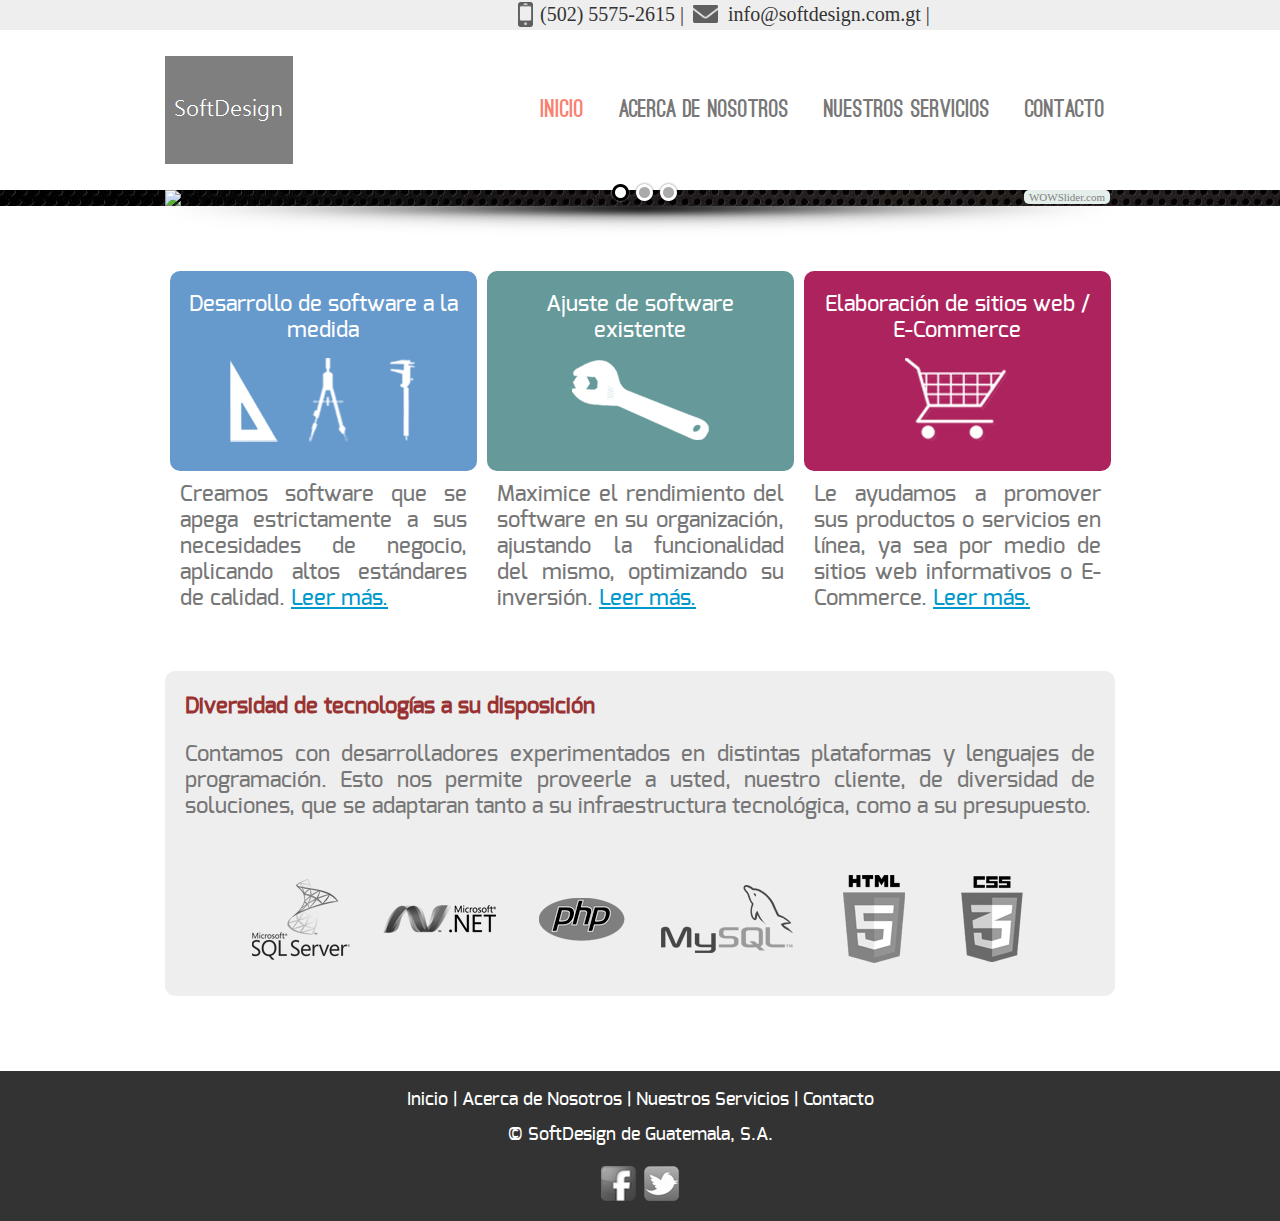
==== commit 842bafa4: "Version 0.1.8" ====
--- a/index.html
+++ b/index.html
@@ -29,7 +29,7 @@
     <div class="phone_image"> <img src="Images/Telefono.png" height="25px" width="15px" alt="Telefono" /> </div>
     <div class="envelope_image"> <img src="Images/Sobre.png" height="18px" width="25px" alt="Telefono" /> </div>
     <div class="phone_number"> (502)&nbsp;5575-2615&nbsp;| </div>
-    <div class="email_address"> &nbsp;<a href="mailto:info@softdesign.com.gt?Subject=Informaci&oacute;n" target="_top" class="a_email_address">info@softdesign.com.gt</a> </div>
+    <div class="email_address"> &nbsp;<a href="mailto:info@softdesign.com.gt?Subject=Informaci&oacute;n" target="_top" class="a_email_address">info@softdesign.com.gt</a>&nbsp;|</div>
   </div>
 </div>
 <div class="header">
--- a/Style/main.css
+++ b/Style/main.css
@@ -91,15 +91,18 @@
 	width: 950px;
 	height: 30px;
 	background-color:#eee;
+	font-family: 'Times New Roman', Times, serif;
+	font-size: 20px;
+	color: #333;
 }
 .facebook {
 	position:absolute;
-	left: 0px;
-	top: 5px;
+	left: 772px;
+	top: 2px;
 }
 .phone_number {
 	position:absolute;
-	left: 560px;
+	left: 375px;
 	top: 3px;
 	font-family: 'Times New Roman', Times, serif;
 	font-size: 20px;
@@ -107,17 +110,17 @@
 }
 .phone_image {
 	position:absolute;
-	left: 538px;
+	left: 353px;
 	top: 2px;
 }
 .envelope_image {
 	position:absolute;
-	left: 713px;
+	left: 528px;
 	top: 5px;
 }
 .email_address {
 	position:absolute;
-	left: 743px;
+	left: 558px;
 	top: 3px;
 }
 .a_email_address {
@@ -259,6 +262,7 @@
 	font-size:22px;
 	color:#777;
 	text-align:justify;
+	line-height:26px;
 }
 .technologies-text h3 {
 	font-size:22px;
@@ -273,7 +277,7 @@
 }
 .footer {
 	position:relative;
-	top:250px;
+	top:200px;
 	width: 100%;
 	background-color: #333;
 	height: 150px;
@@ -306,8 +310,5 @@
 	width:85px;
 	margin:0px auto;
 	height: 35px;
-	text-align: center	;
-	font-family:'exomedium';
-	font-size: 18px;
-	color: #fff;
-}
+	text-align: center;
+}
